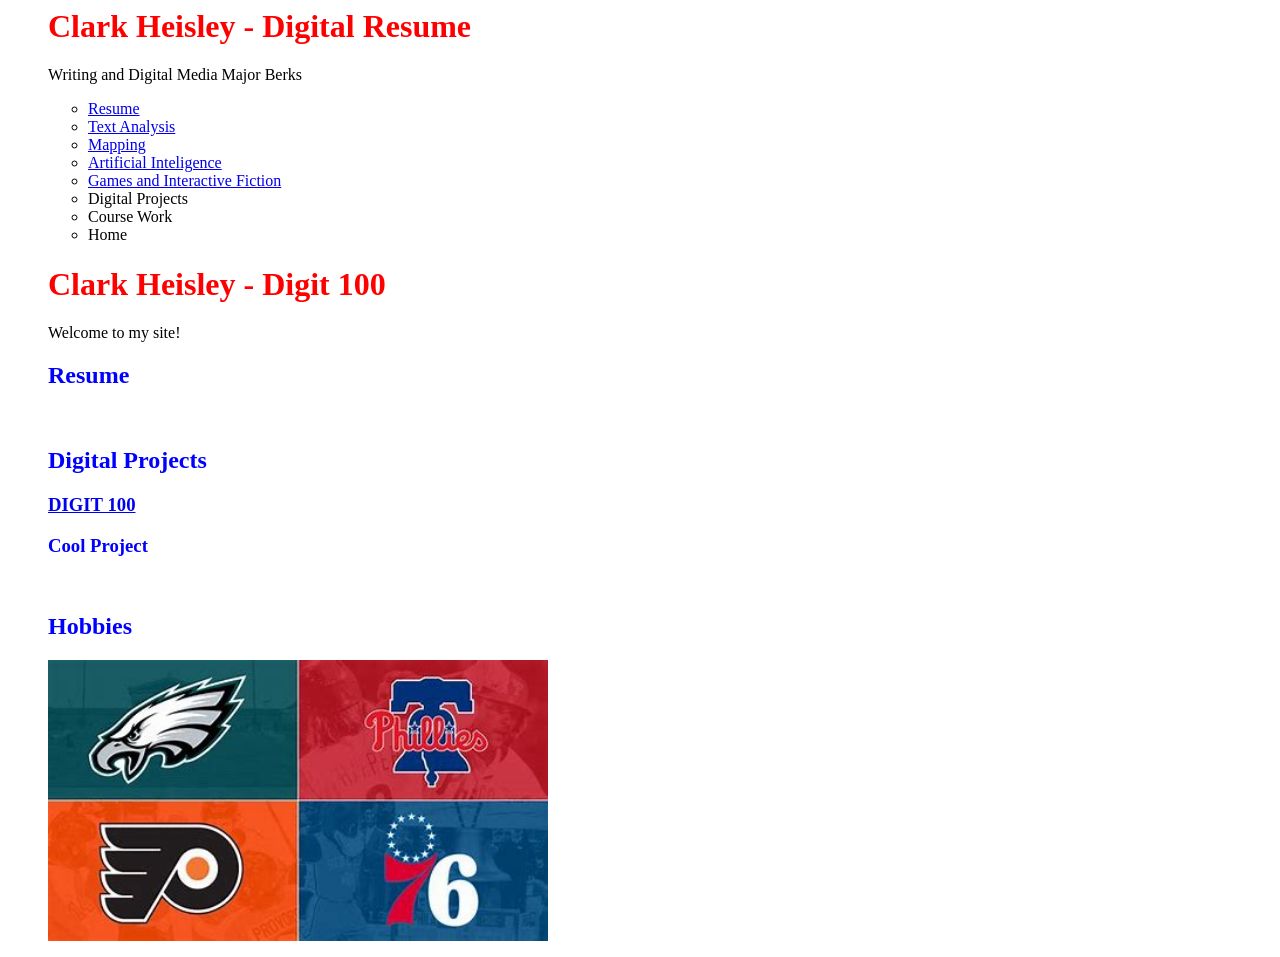
==== index.html @ 4d347e8d "index.html" ====
<html>
<head>
<title>Clark Heisley - Resume</title>
<meta name="description" content="My web portfolio for DIGIT 100">
<meta charset="utf-8"
<meta name="viewport" content="width=device-width, initial-scale=1.0">
<link href="styling.css" rel="stylesheet" type="text/css">
</head>
<body>
<header>
<ul>
<header>
<h1>Clark Heisley - Digital Resume</h1>
<p>Writing and Digital Media Major Berks
<ul>
<li><a href="resume.html">Resume</a></li>
<li><a href="TextAnalysis.html">Text Analysis</a></li>
<li><a href="Mapping.html">Mapping<a/></li>
<li><a href="ArtificialInteligence">Artificial Inteligence<a/></li>
<li><a href="GamesandInteractiveFiction">Games and Interactive Fiction<a/></li>
<li>Digital Projects</li>
<li>Course Work</li>
<li>Home</li>
</ul>
<header>
<div>
<h1>Clark Heisley - Digit 100 </h1>
<p>Welcome to my site!</p>
</div>
<h2>Resume</h2>
<br />
<h2>Digital Projects</h2>
<h3><a href="https://bulletins.psu.edu/undergraduate/colleges/behrend/digital-media-arts-technology-ba/">DIGIT 100</a></h3>
<h3>Cool Project</h3>
<br />
<h2>Hobbies</h2>
<img src="./images/download.jpg" width="500px" alt="Philadelphia Sport Logos">
</body>
</html>
---- styling.css ----
h1 {
color: red;
}
h2 {
color: blue;
}
h3 {
color: blue;
}
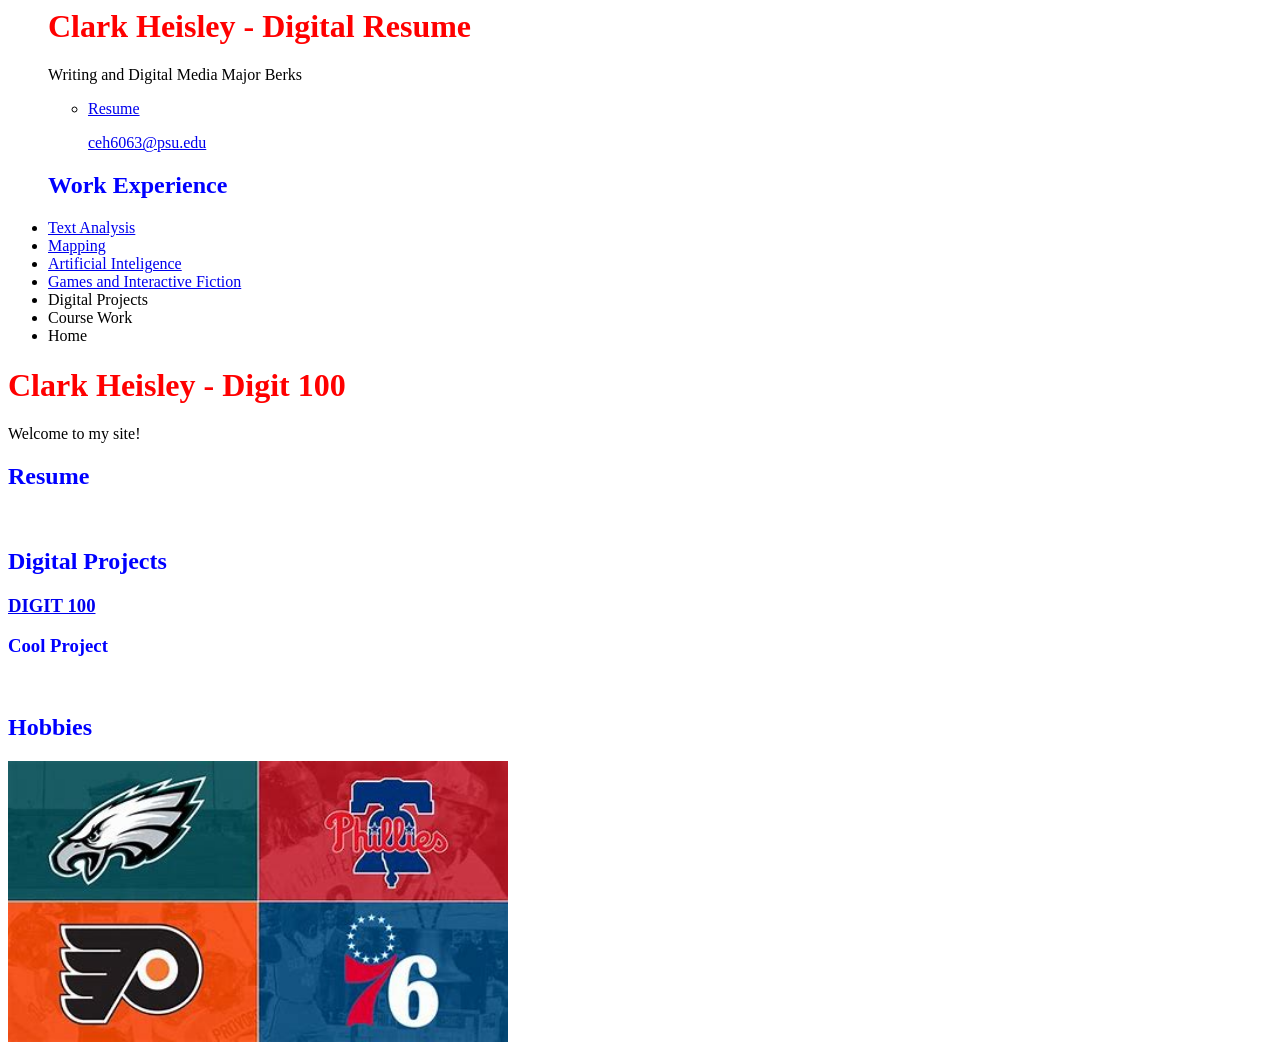
==== commit 3ac1d890: "Update index.html" ====
--- a/index.html
+++ b/index.html
@@ -14,6 +14,10 @@
 <p>Writing and Digital Media Major Berks
 <ul>
 <li><a href="resume.html">Resume</a></li>
+<p><a href="ceh6063@psu.edu">ceh6063@psu.edu<a/></p>
+</header>
+<section>
+<h2>Work Experience</h2>
 <li><a href="TextAnalysis.html">Text Analysis</a></li>
 <li><a href="Mapping.html">Mapping<a/></li>
 <li><a href="ArtificialInteligence">Artificial Inteligence<a/></li>
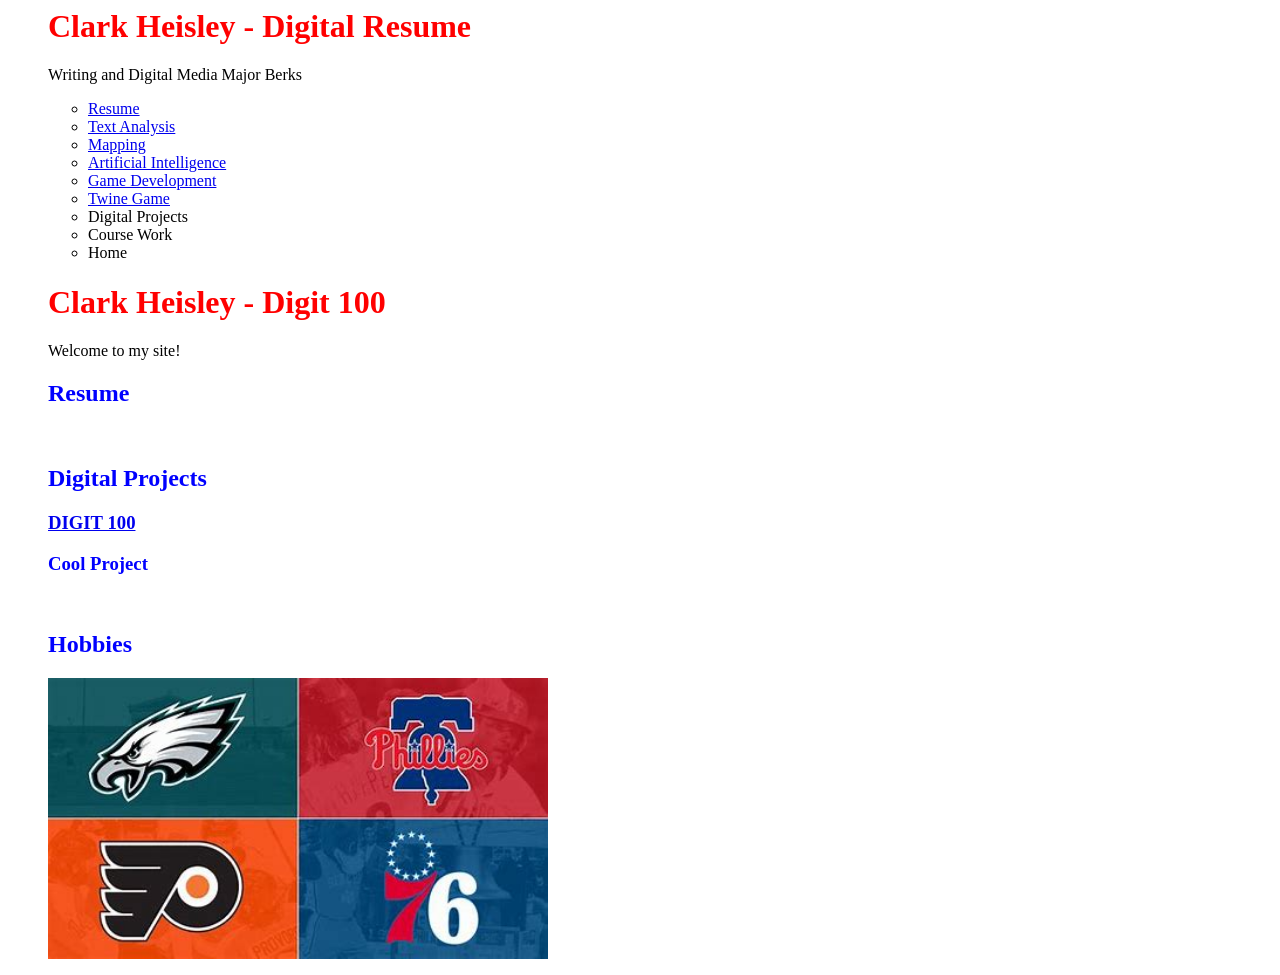
==== commit bbf610b7: "index.html" ====
--- a/index.html
+++ b/index.html
@@ -14,14 +14,11 @@
 <p>Writing and Digital Media Major Berks
 <ul>
 <li><a href="resume.html">Resume</a></li>
-<p><a href="ceh6063@psu.edu">ceh6063@psu.edu<a/></p>
-</header>
-<section>
-<h2>Work Experience</h2>
 <li><a href="TextAnalysis.html">Text Analysis</a></li>
 <li><a href="Mapping.html">Mapping<a/></li>
-<li><a href="ArtificialInteligence">Artificial Inteligence<a/></li>
-<li><a href="GamesandInteractiveFiction">Games and Interactive Fiction<a/></li>
+<li><a href="ai">Artificial Intelligence<a/></li>
+<li><a href="GameDev">Game Development<a/></li>
+<li><a href="twine">Twine Game<a/></li>
 <li>Digital Projects</li>
 <li>Course Work</li>
 <li>Home</li>
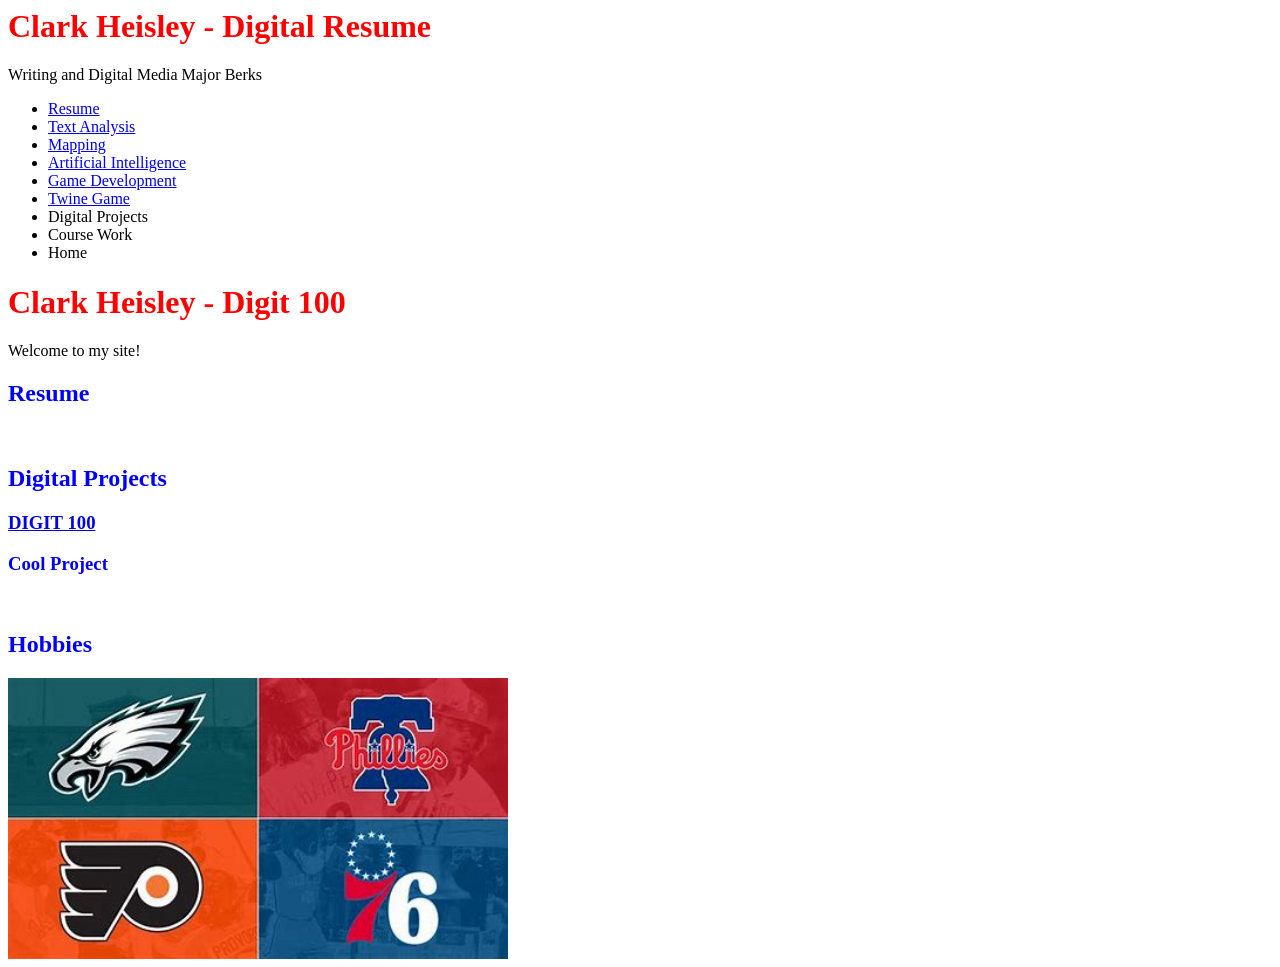
==== commit 910d47a2: "Update index.html" ====
--- a/index.html
+++ b/index.html
@@ -8,22 +8,20 @@
 </head>
 <body>
 <header>
-<ul>
-<header>
 <h1>Clark Heisley - Digital Resume</h1>
-<p>Writing and Digital Media Major Berks
+<p>Writing and Digital Media Major Berks</p>
 <ul>
 <li><a href="resume.html">Resume</a></li>
 <li><a href="TextAnalysis.html">Text Analysis</a></li>
 <li><a href="Mapping.html">Mapping<a/></li>
-<li><a href="ai">Artificial Intelligence<a/></li>
-<li><a href="GameDev">Game Development<a/></li>
-<li><a href="twine">Twine Game<a/></li>
+<li><a href="ai.html">Artificial Intelligence<a/></li>
+<li><a href="GameDev.html">Game Development<a/></li>
+<li><a href="twine.html">Twine Game<a/></li>
 <li>Digital Projects</li>
 <li>Course Work</li>
 <li>Home</li>
 </ul>
-<header>
+</header>
 <div>
 <h1>Clark Heisley - Digit 100 </h1>
 <p>Welcome to my site!</p>
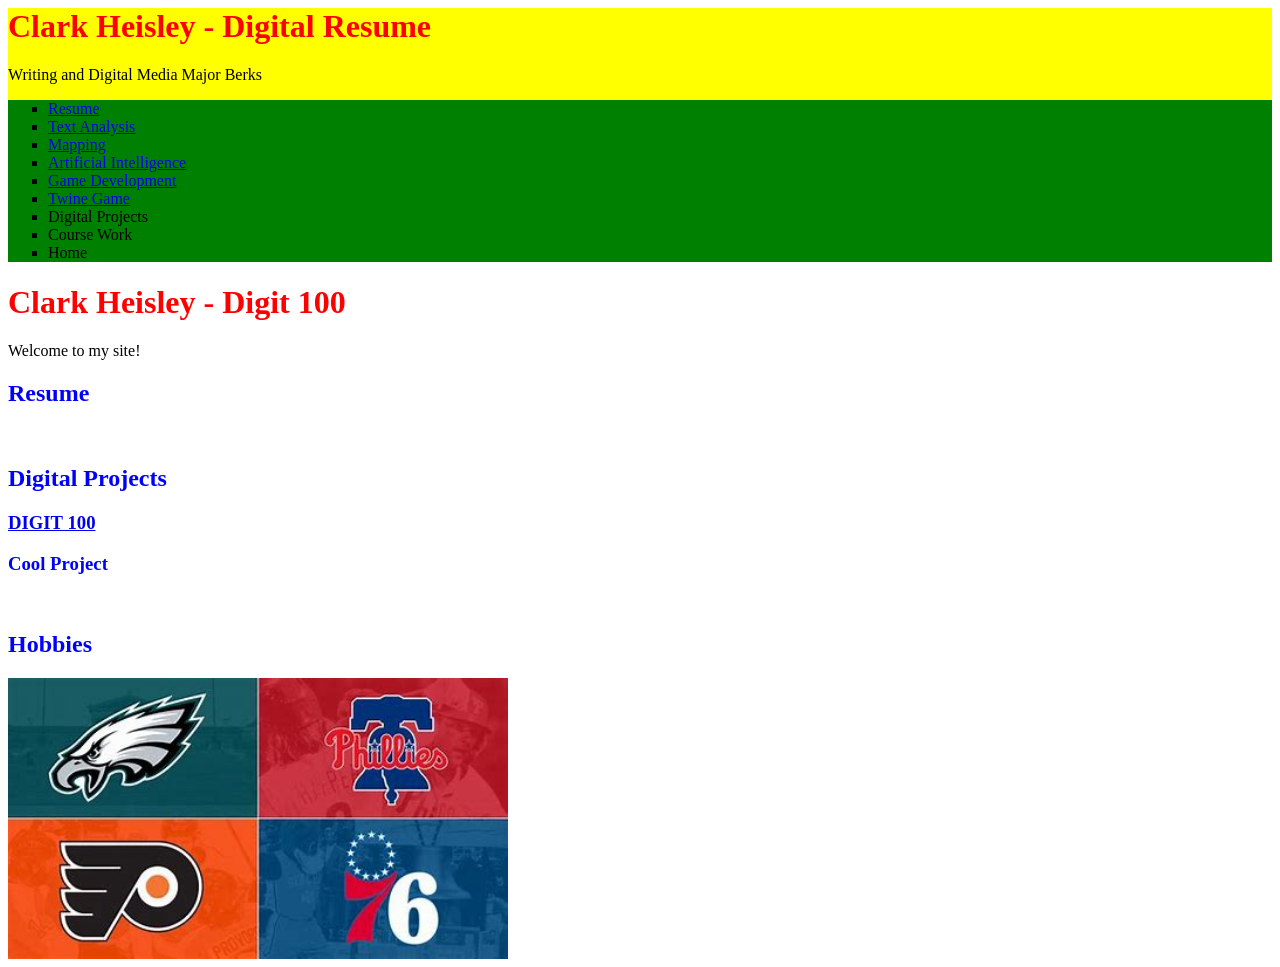
==== commit 1e765976: "index.html" ====
--- a/index.html
+++ b/index.html
@@ -10,7 +10,7 @@
 <header>
 <h1>Clark Heisley - Digital Resume</h1>
 <p>Writing and Digital Media Major Berks</p>
-<ul>
+<ul class="nav">
 <li><a href="resume.html">Resume</a></li>
 <li><a href="TextAnalysis.html">Text Analysis</a></li>
 <li><a href="Mapping.html">Mapping<a/></li>
--- a/styling.css
+++ b/styling.css
@@ -6,4 +6,12 @@
 }
 h3 {
 color: blue;
-}+}
+header {
+background-color: yellow;
+}
+ul.nav {
+	list-style-type: square;
+	background-color: green;
+}
+	
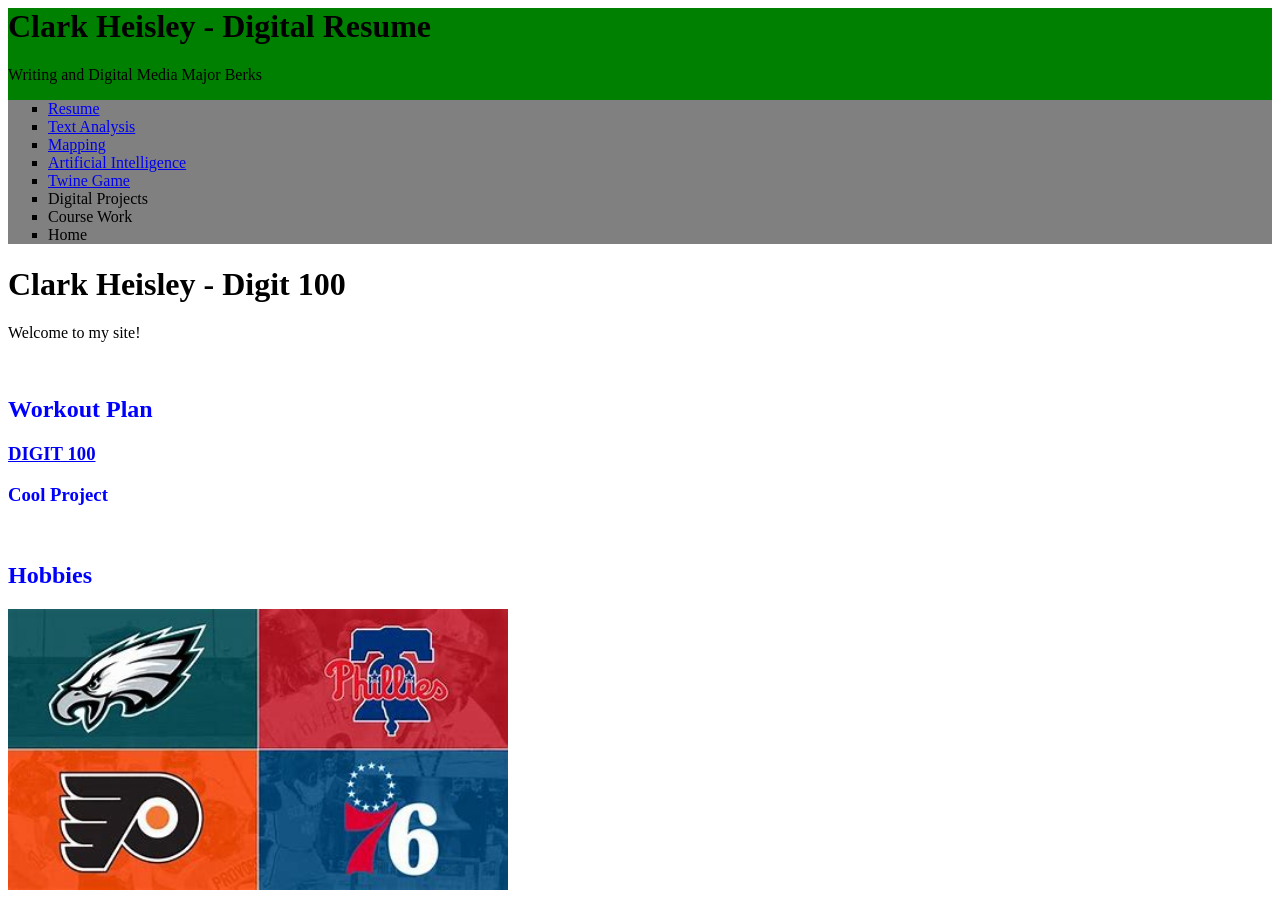
==== commit e06c9e7c: "index.html" ====
--- a/index.html
+++ b/index.html
@@ -15,7 +15,6 @@
 <li><a href="TextAnalysis.html">Text Analysis</a></li>
 <li><a href="Mapping.html">Mapping<a/></li>
 <li><a href="ai.html">Artificial Intelligence<a/></li>
-<li><a href="GameDev.html">Game Development<a/></li>
 <li><a href="twine.html">Twine Game<a/></li>
 <li>Digital Projects</li>
 <li>Course Work</li>
@@ -26,9 +25,8 @@
 <h1>Clark Heisley - Digit 100 </h1>
 <p>Welcome to my site!</p>
 </div>
-<h2>Resume</h2>
 <br />
-<h2>Digital Projects</h2>
+<h2>Workout Plan</h2>
 <h3><a href="https://bulletins.psu.edu/undergraduate/colleges/behrend/digital-media-arts-technology-ba/">DIGIT 100</a></h3>
 <h3>Cool Project</h3>
 <br />
--- a/styling.css
+++ b/styling.css
@@ -1,5 +1,5 @@
 h1 {
-color: red;
+color: black;
 }
 h2 {
 color: blue;
@@ -8,10 +8,18 @@
 color: blue;
 }
 header {
-background-color: yellow;
+background-color: green;
 }
 ul.nav {
 	list-style-type: square;
-	background-color: green;
+	background-color: grey;
 }
-	+
+header.resume {
+	padding-top: 5%
+	text-align: center;
+<ul class="a">
+  <li>Coffee</li>
+  <li>Tea</li>
+  <li>Coca Cola</li>
+</ul>
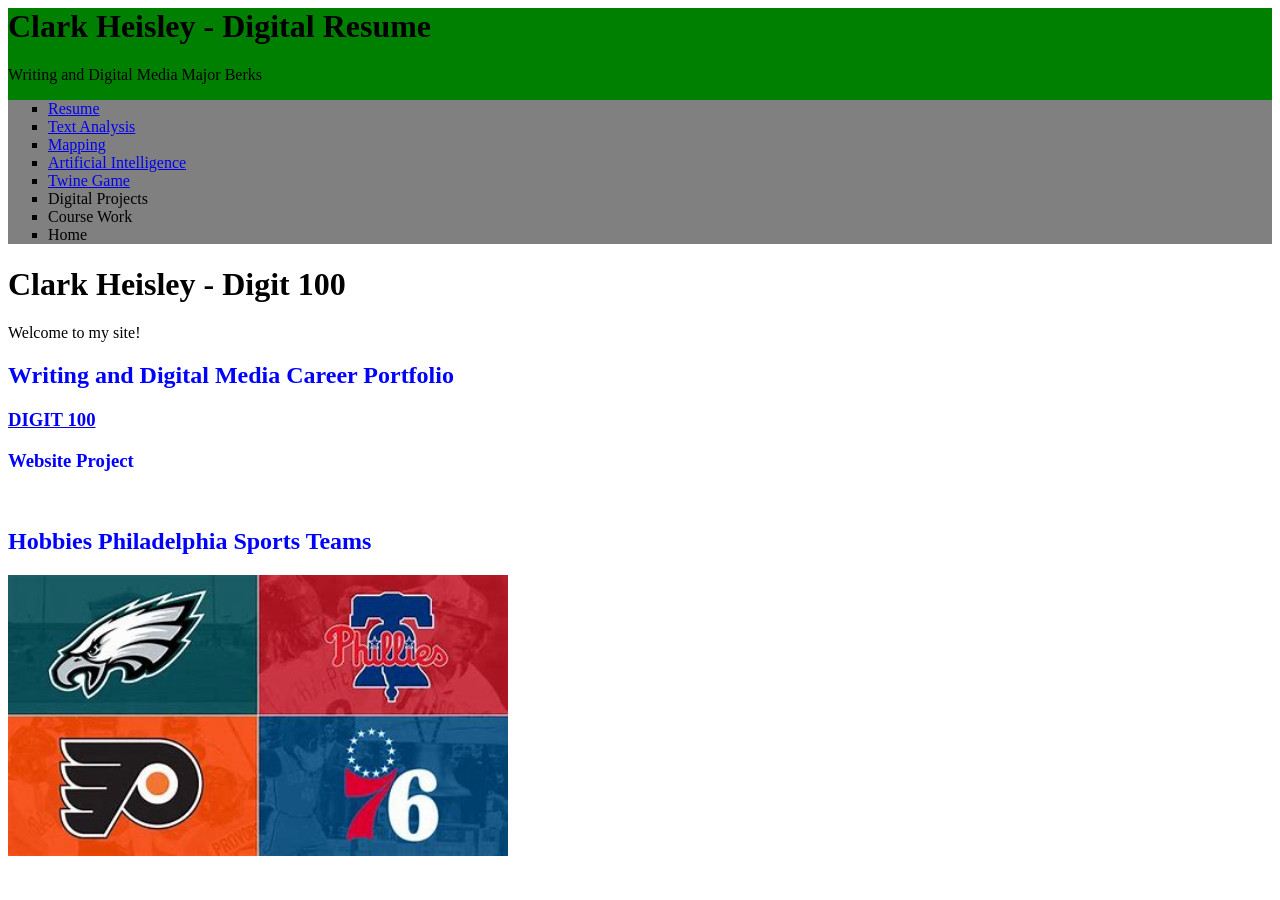
==== commit 158d2287: "Update index.html" ====
--- a/index.html
+++ b/index.html
@@ -24,13 +24,11 @@
 <div>
 <h1>Clark Heisley - Digit 100 </h1>
 <p>Welcome to my site!</p>
-</div>
+<h2>Writing and Digital Media Career Portfolio</h2>
+<h3><a href="https://bulletins.psu.edu/undergraduate/colleges/behrend/digital-media-arts-technology-ba/">DIGIT 100</a></h3>
+<h3>Website Project</h3>
 <br />
-<h2>Workout Plan</h2>
-<h3><a href="https://bulletins.psu.edu/undergraduate/colleges/behrend/digital-media-arts-technology-ba/">DIGIT 100</a></h3>
-<h3>Cool Project</h3>
-<br />
-<h2>Hobbies</h2>
+<h2>Hobbies Philadelphia Sports Teams</h2>
 <img src="./images/download.jpg" width="500px" alt="Philadelphia Sport Logos">
 </body>
 </html>
--- a/styling.css
+++ b/styling.css
@@ -18,8 +18,3 @@
 header.resume {
 	padding-top: 5%
 	text-align: center;
-<ul class="a">
-  <li>Coffee</li>
-  <li>Tea</li>
-  <li>Coca Cola</li>
-</ul>
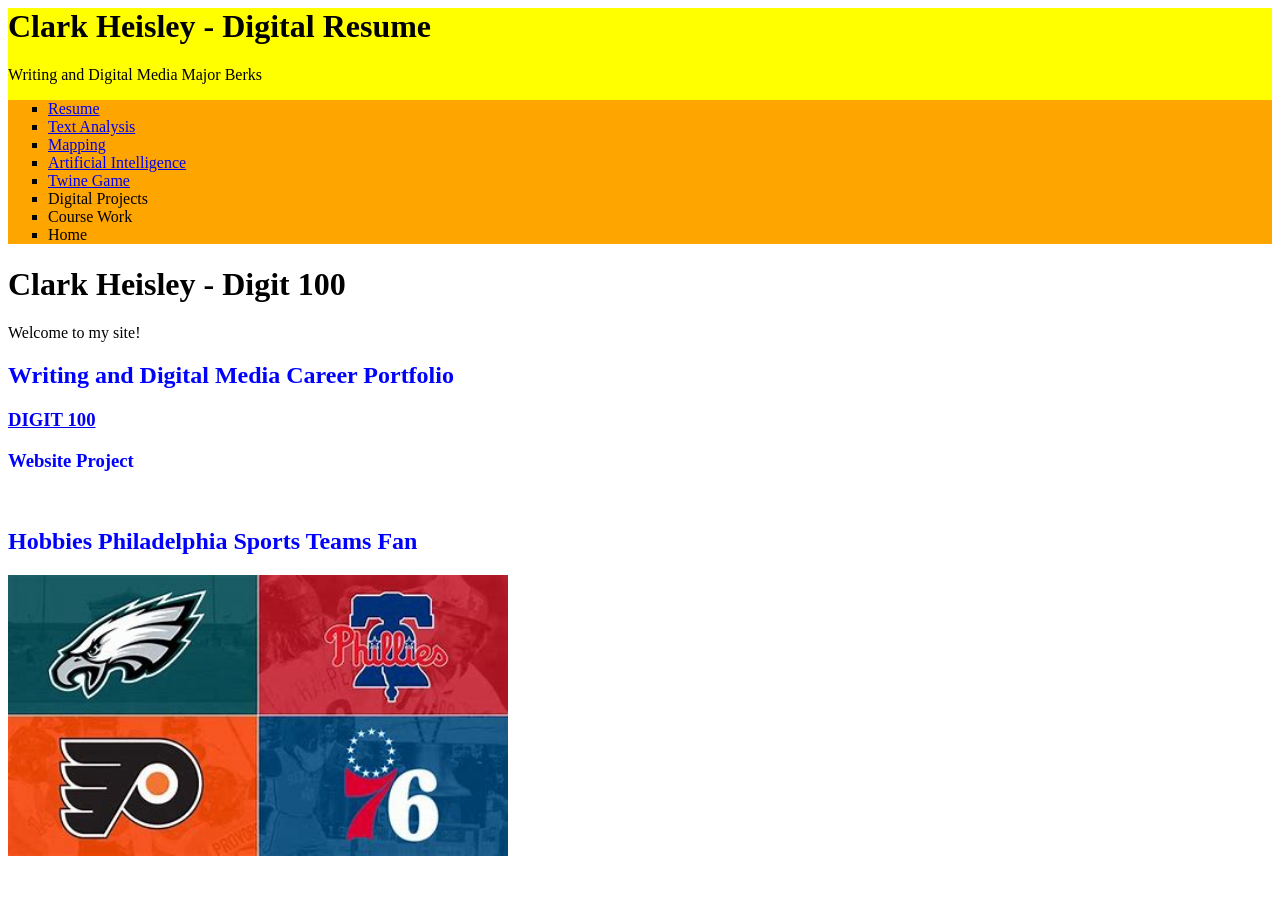
==== commit 3cb18506: "inex.html" ====
--- a/index.html
+++ b/index.html
@@ -28,7 +28,7 @@
 <h3><a href="https://bulletins.psu.edu/undergraduate/colleges/behrend/digital-media-arts-technology-ba/">DIGIT 100</a></h3>
 <h3>Website Project</h3>
 <br />
-<h2>Hobbies Philadelphia Sports Teams</h2>
+<h2>Hobbies Philadelphia Sports Teams Fan</h2>
 <img src="./images/download.jpg" width="500px" alt="Philadelphia Sport Logos">
 </body>
 </html>
--- a/styling.css
+++ b/styling.css
@@ -8,11 +8,11 @@
 color: blue;
 }
 header {
-background-color: green;
+background-color: yellow;
 }
 ul.nav {
 	list-style-type: square;
-	background-color: grey;
+	background-color: orange;
 }
 
 header.resume {
